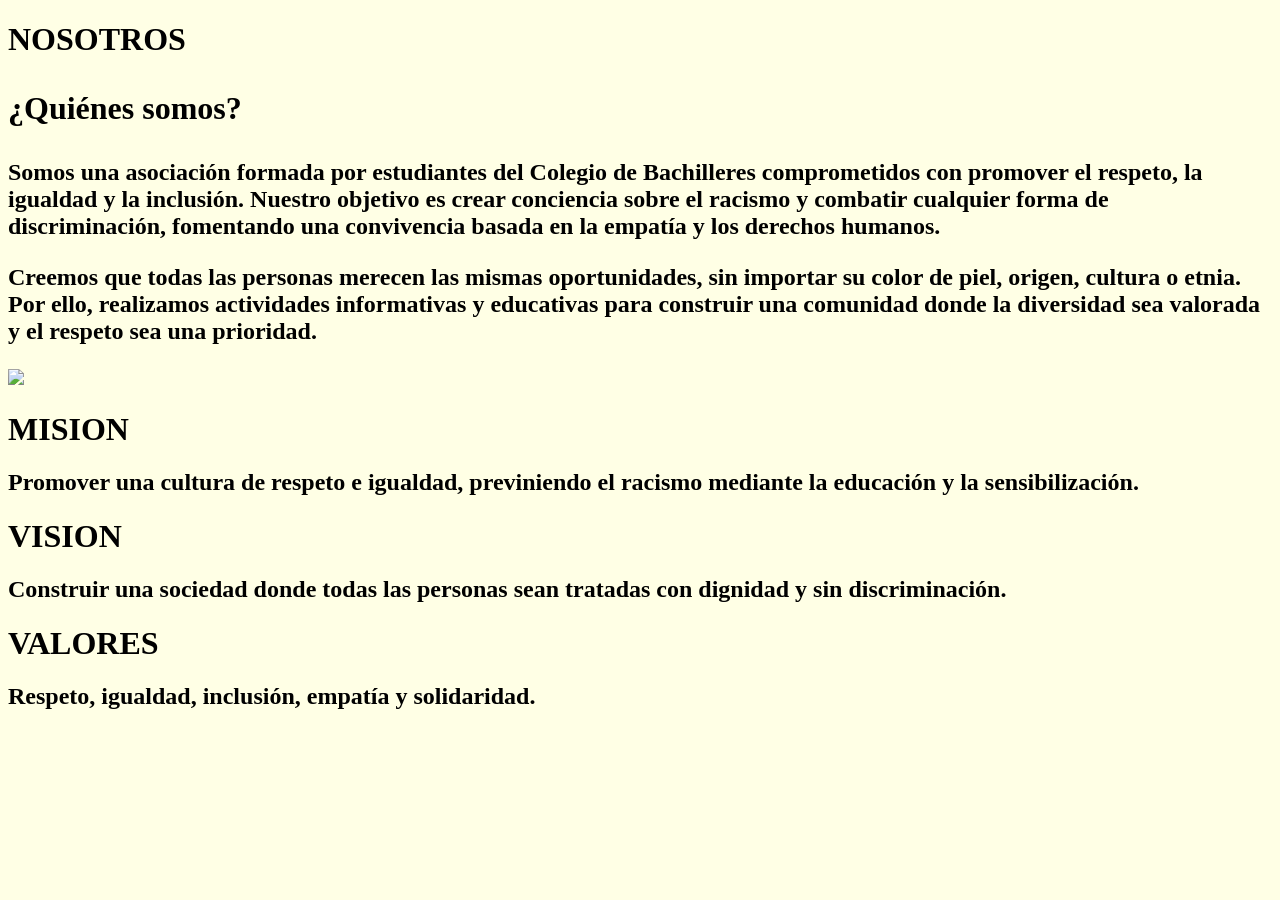
==== nosotros.html @ 2456ac7f "Add files via upload" ====
<!DOCTYPE html>
<html lang="es">
<head>
	<meta charset="utf-8">
	<meta name="viewport" content="width=device-width, initial-scale=1">
	<title>nosotros</title>
</head>
<body bgcolor="FFFFE5" text="000000">
     <h1>NOSOTROS</h1>
     <h1><p>¿Quiénes somos?</p></h1>

<h2><p>Somos una asociación formada por estudiantes del Colegio de Bachilleres comprometidos con promover el respeto, la igualdad y la inclusión. Nuestro objetivo es crear conciencia sobre el racismo y combatir cualquier forma de discriminación, fomentando una convivencia basada en la empatía y los derechos humanos.</p>

<p>Creemos que todas las personas merecen las mismas oportunidades, sin importar su color de piel, origen, cultura o etnia. Por ello, realizamos actividades informativas y educativas para construir una comunidad donde la diversidad sea valorada y el respeto sea una prioridad.</p></h2>
   <img src="imagen/Bachilleres.jpg">
   <h1>MISION</h1>
   <h2>
   	Promover una cultura de respeto e igualdad, previniendo el racismo mediante la educación y la sensibilización.
   </h2>
   <h1>
   	VISION
   </h1>
   <h2>Construir una sociedad donde todas las personas sean tratadas con dignidad y sin discriminación.</h2>
   <h1>
   	VALORES
   </h1>
   <h2>Respeto, igualdad, inclusión, empatía y solidaridad.</h2>

</body>
</html>
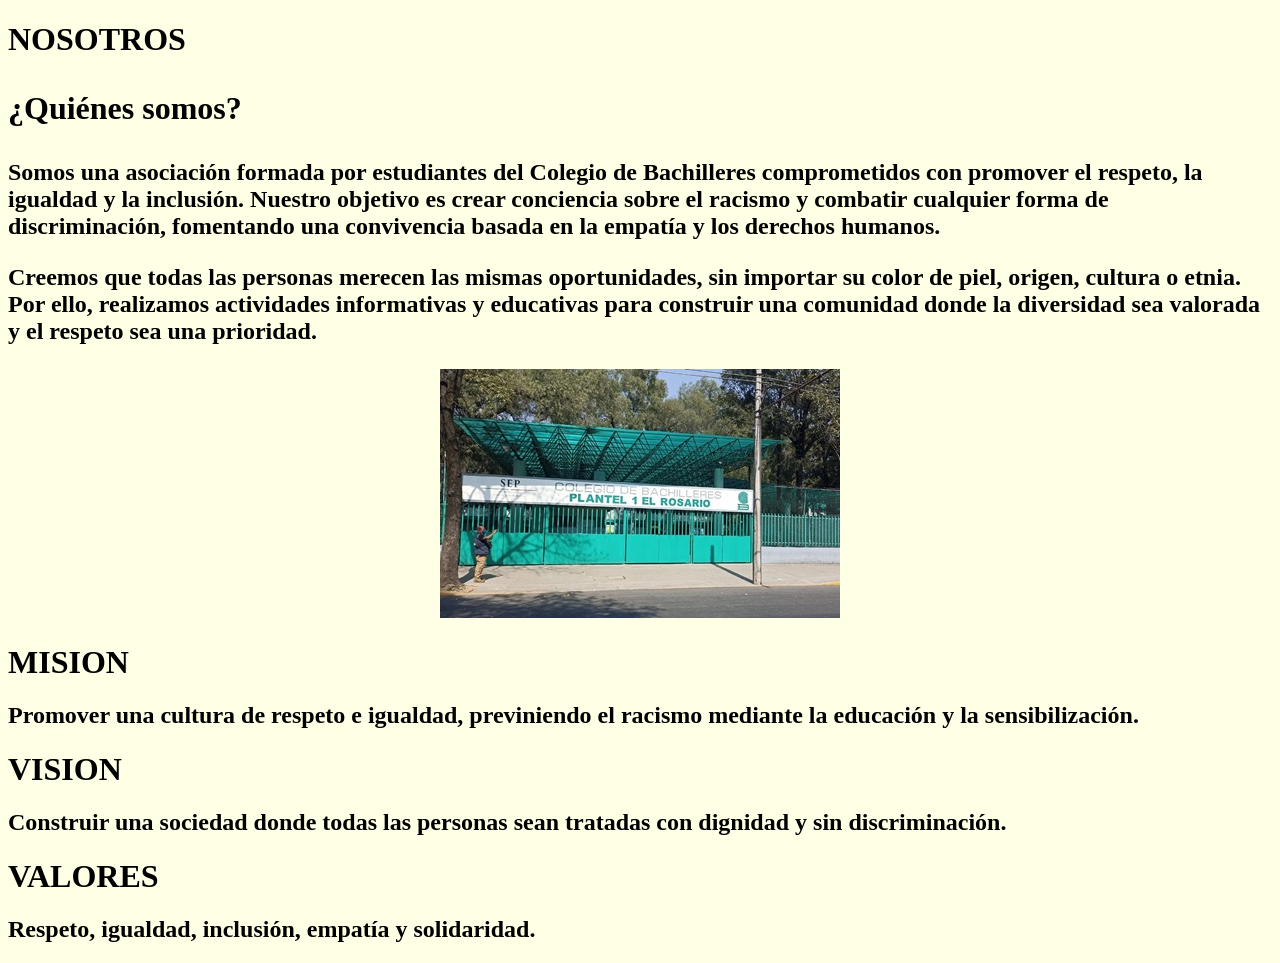
==== commit 916dba04: "Update nosotros.html" ====
--- a/nosotros.html
+++ b/nosotros.html
@@ -12,7 +12,9 @@
 <h2><p>Somos una asociación formada por estudiantes del Colegio de Bachilleres comprometidos con promover el respeto, la igualdad y la inclusión. Nuestro objetivo es crear conciencia sobre el racismo y combatir cualquier forma de discriminación, fomentando una convivencia basada en la empatía y los derechos humanos.</p>
 
 <p>Creemos que todas las personas merecen las mismas oportunidades, sin importar su color de piel, origen, cultura o etnia. Por ello, realizamos actividades informativas y educativas para construir una comunidad donde la diversidad sea valorada y el respeto sea una prioridad.</p></h2>
-   <img src="imagen/Bachilleres.jpg">
+	<center>
+   <img src="imagen/bachilleres.jpg">
+	</center>
    <h1>MISION</h1>
    <h2>
    	Promover una cultura de respeto e igualdad, previniendo el racismo mediante la educación y la sensibilización.
@@ -27,4 +29,4 @@
    <h2>Respeto, igualdad, inclusión, empatía y solidaridad.</h2>
 
 </body>
-</html>+</html>
